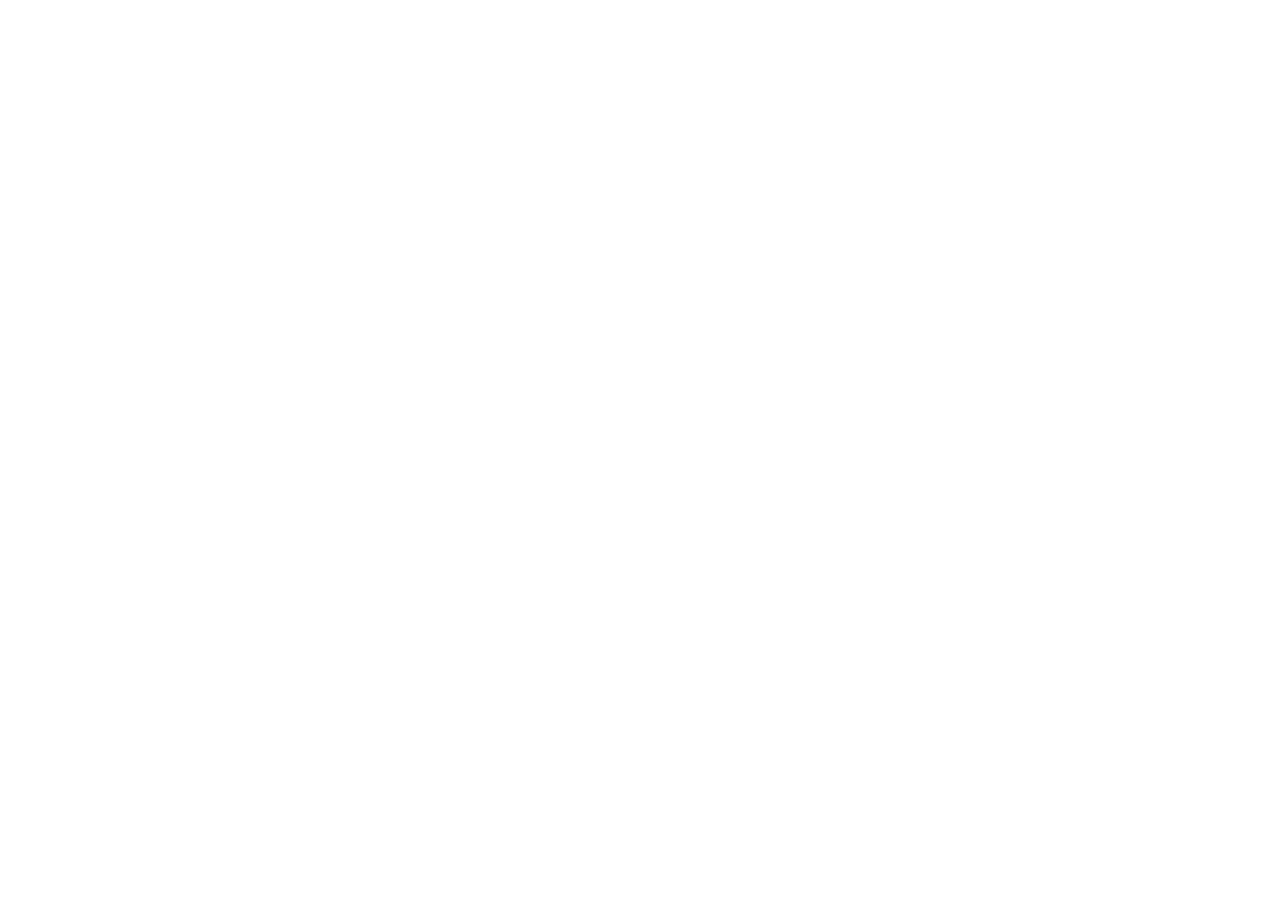
==== index.html @ f02c66bb "Merge pull request #1 from hxxjx523/main" ====
<!DOCTYPE html>
<html lang="en">
<head>
    <meta charset="UTF-8">
    <meta name="viewport" content="width=device-width, initial-scale=1.0">
    <title>미스토리</title>
</head>
<body>
    
</body>
</html>
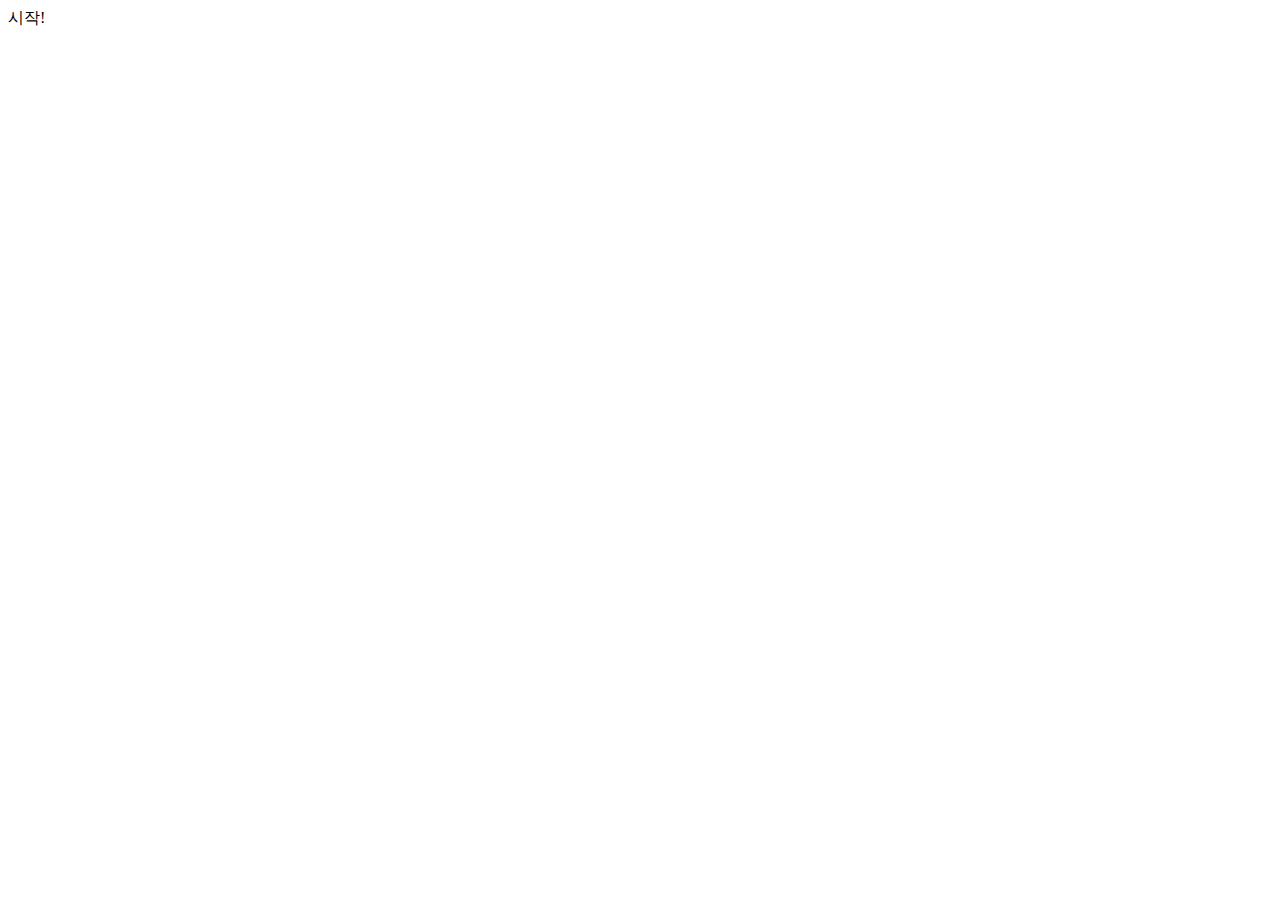
==== commit 0966d1fa: "Merge pull request #2 from honghyobin/main" ====
--- a/index.html
+++ b/index.html
@@ -6,6 +6,6 @@
     <title>미스토리</title>
 </head>
 <body>
-    
+    시작!
 </body>
 </html>